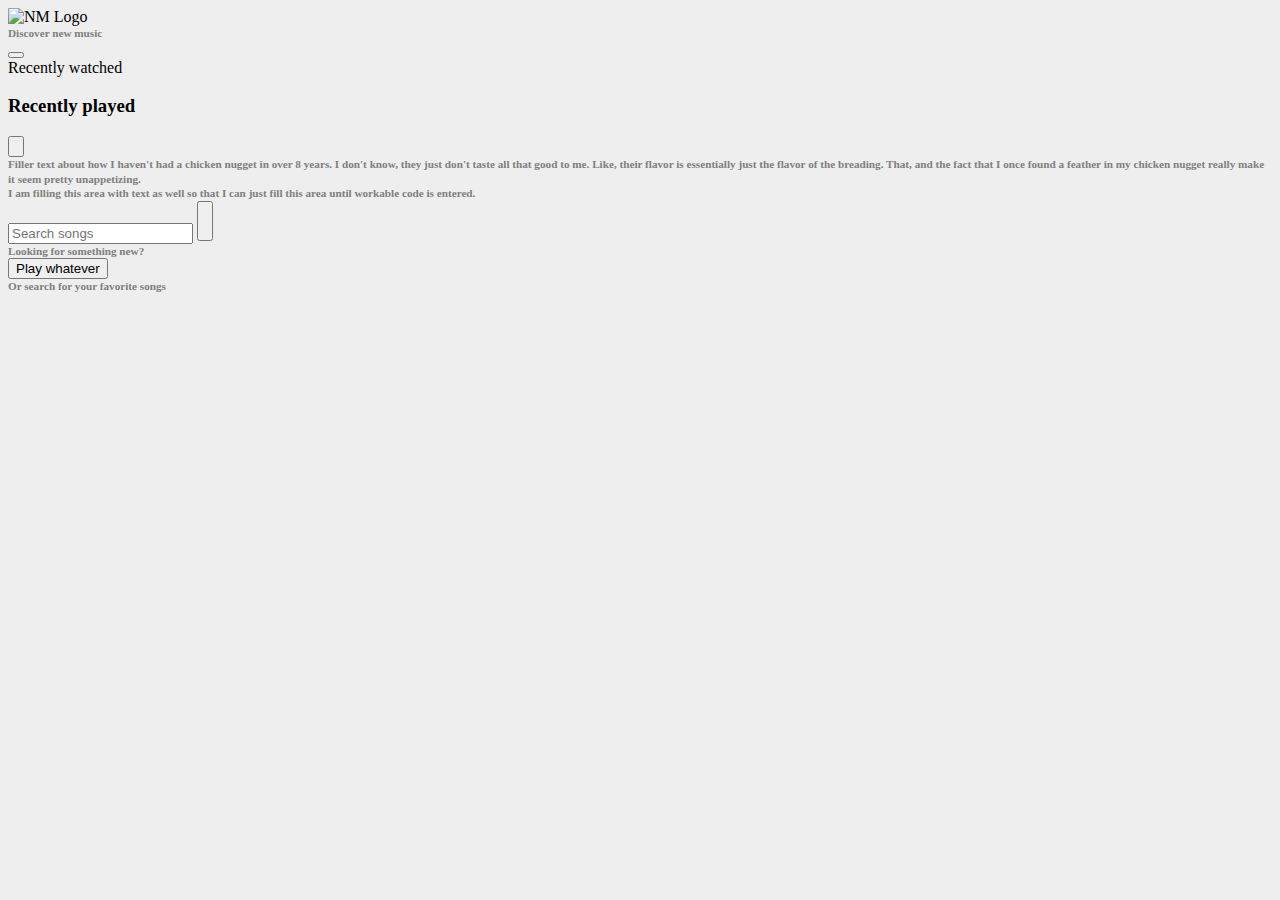
==== landingPage.html @ 46524175 "link stylesheet and start to update function of landing page." ====
<!DOCTYPE html>
<html lang="en">
    <head>
        <meta charset="UTF-8">
        <meta http-equiv="X-UA-Compatible" content="IE=edge">
        <meta name="viewport" content="width=device-width, initial-scale=1.0">
        <title>NM | Discover New Music</title>
        <link rel="icon" href="/assets/images/favicon.ico" type="image/x-icon">
        <script src="https://cdn.tailwindcss.com"></script>
        <script src="https://kit.fontawesome.com/143986e3b2.js" crossorigin="anonymous"></script>
        <!-- disable ugly x on search bar that some webkit dev thought was a good idea -->
        <style>
            input[type="search"]::-webkit-search-decoration,
            input[type="search"]::-webkit-search-cancel-button,
            input[type="search"]::-webkit-search-results-button,
            input[type="search"]::-webkit-search-results-decoration { display: none; }
        </style>
        <link rel="stylesheet" href="./assets/css/style.css">
    </head>

    <body class="bg-[#101010] h-screen">
        <!-- Header Bar -->
        <header>
            <!-- nav bar flex -->
            <nav class="flex items-center justify-between flex-nowrap bg-[#101010] py-2">
                <div class="flex justify-between lg:w-auto w-full lg:border-b-0 pl-6 pr-2 border-solid border-b-2 border-gray-300 pb-5 lg:pb-0">
                    <!-- logo -->
                    <div class="flex items-center flex-shrink-0 mr-0.5">
                        <img class="p-3" src="assets/images/NM.svg" alt="NM Logo">
                    </div>                 
                </div>
                
                <div class="menu w-full lg:block flex-grow lg:flex lg:items-center lg:w-auto lg:px-3 px-8">
                   <!-- tagline -->
                    <div class="text-xl text-[#ABABAB] lg:flex-grow">
                       <p>Discover new music</p>
                    </div>

                    <!-- button -->
                    <div class="flex">
                        <button data-tooltip-target="tooltip-bottom" data-tooltip-placement="bottom" type="button" class="block pl-4 pr-4 py-2 rounded ml-2 text-xl text-[#E0E0E0]" data-modal-toggle="history-modal">
                            <span class="fas fa-history"></span>
                        </button>
                        <div id="tooltip-bottom" role="tooltip" class="inline-block absolute invisible z-10 py-2 px-3 text-sm font-medium text-white bg-gray-900 rounded-lg shadow-sm opacity-0 tooltip dark:bg-gray-700">
                            Recently watched
                            <div class="tooltip-arrow" data-popper-arrow></div>
                        </div>
                    </div>

                    <!-- search history modal -->
                    <div class="hidden overflow-y-auto overflow-x-hidden fixed right-0 left-0 top-4 z-50 justify-center items-center md:inset-0 h-modal sm:h-full" id="history-modal">
                        <div class="relative px-4 w-full max-w-lg h-full md:h-auto">
                            <!-- Modal content -->
                            <div class="relative bg-white rounded-lg shadow dark:bg-gray-700">
                                <!-- Modal header -->
                                <div class="flex justify-between items-center p-5 rounded-t border-b dark:border-gray-600">
                                    <h3 class="text-xl font-medium text-gray-900 dark:text-white">
                                        Recently played
                                    </h3>
                                    <button type="button" class="text-gray-400 bg-transparent hover:bg-gray-200 hover:text-gray-900 rounded-lg text-sm p-1.5 ml-auto inline-flex items-center dark:hover:bg-gray-600 dark:hover:text-white" data-modal-toggle="history-modal">
                                        <svg class="w-5 h-5" fill="currentColor" viewBox="0 0 20 20" xmlns="http://www.w3.org/2000/svg"><path fill-rule="evenodd" d="M4.293 4.293a1 1 0 011.414 0L10 8.586l4.293-4.293a1 1 0 111.414 1.414L11.414 10l4.293 4.293a1 1 0 01-1.414 1.414L10 11.414l-4.293 4.293a1 1 0 01-1.414-1.414L8.586 10 4.293 5.707a1 1 0 010-1.414z" clip-rule="evenodd"></path></svg>  
                                    </button>
                                </div>
                                <!-- Modal body -->
                                <div class="p-6 space-y-6">
                                    <p class="text-base leading-relaxed text-gray-500 dark:text-gray-400">
                                        Filler text about how I haven't had a chicken nugget in over 8 years. I don't know, they just don't taste all that good to me. Like, their flavor is essentially just the flavor of the breading. That, and the fact that I once found a feather in my chicken nugget really make it seem pretty unappetizing. 
                                    </p>
                                    <p class="text-base leading-relaxed text-gray-500 dark:text-gray-400">
                                        I am filling this area with text as well so that I can just fill this area until workable code is entered. 
                                    </p>
                                </div>                                
                            </div>
                        </div>
                    </div>

                    <!-- search bar -->
                    <div class="relative ml-auto mr-6 text-[#AAAAAA] lg:block hidden">
                        <input
                            class="bg-[#333333] h-10 pl-5 pr-28 rounded-full text-sm focus:outline-none"
                            id="searchBar"
                            type="search"  placeholder="Search songs">
                        <button type="submit" class="absolute right-0 top-0 mt-2 mr-4 text-md text-[#90959F]" id="searchBtn">
                            <i class="fas fa-search"></i>
                        </button>
                        <ul id='subMenu'></ul>
                    </div>
                </div>
            </nav>
        </header>

        <!-- random button div -->
        <div class="flex justify-center pt-40">
            <div class="flex flex-col">
                <div>
                    <!-- click me text -->
                    <p class="text-5xl text-center font-semibold text-[#AAAAAA]">Looking for something new?</p>
                </div>
                <div class="flex justify-center pt-6">
                    <!-- random button -->
                    <button type="submit" class="bg-[#B12519] w-[180px] h-[48px] mt-2 mb-4 hover:bg-[#770000] text-[#FFFFFF] font-semibold text-lg px-6 py-2 rounded-full">
                        Play whatever
                    </button>
                </div>
                <div class="mt-16">
                    <!-- or search text -->
                    <p class="text-lg text-center text-[#AAAAAA]">Or search for your favorite songs</p>
                </div>
            </div>
        </div>
    <script src="https://unpkg.com/@themesberg/flowbite@1.3.0/dist/flowbite.bundle.js"></script>
      <!-- link the JQuery library first -->
      <script src="https://code.jquery.com/jquery-3.5.1.min.js"></script>
      <script src="./assets/js/apiCall.js"></script>
      <script src="./assets/js/randomAPI.js"></script>
      <script src="./assets/js/searchAPI.js"></script>

    </body>
</html>
---- assets/css/style.css ----
h4 {
  padding: 0;
  margin: 0;
  line-height: 1.3;
  font-weight: 600;
  font-family: "Ubuntu", sans-serif;
}

p {
  padding: 0;
  margin: 0;
  line-height: 1.3;
  font-weight: 600;
  color: grey;
  font-size: 0.7rem;
}

body {
  background-color: #eee;
}

.container {
  width: 80vw;
  background-color: #fff;
  margin-left: 280px;
  margin-right: 20vw;
}

/* get rid of this style for new layout */
/* header, 
section {
  position: fixed;
  text-align: center;
  width: 560px;
  background-color: #fff;
  margin-top: 2rem;
}
header,
section,
img {
  margin-left: 0;
  padding-left: 0;
} */

#randomHistory {
  position: fixed;
  width: 280px;
  margin-top: 200px;
  text-align: center;
  font-size: 2rem;
}
#randomList {
  position: fixed;
  width: 280px;
  margin-top: 250px;
  text-align: center;
  font-size: 1rem;
}

#preview {
  position: fixed;
  width: 280px;
}

#searchBtn {
  height: 2.5rem;
}

#subMenu {
  position: fixed;
}
.historyLI {
  position: fixed;
  display: block;
  color: black;
  margin: 2px auto;
  width: 100%;
}

.historyLI:hover {
  background-color: rgb(155, 166, 226);
}

#randomDiv {
  display: inline;
  margin: 0 auto;
}

#spinner {
  display: none;
}

main {
  padding: 18px 18px 10px;
}

article {
  display: flex;
  align-items: center;
  padding: 8px 12px;
  border: 2px solid white;
  border-radius: 8px;
  margin: 0 auto;
}
article:hover {
  border: 2px solid #ff9999;
}

.thumb {
  height: 70px;
  border-radius: 4px;
}

.details {
  padding: 8px 22px;
}
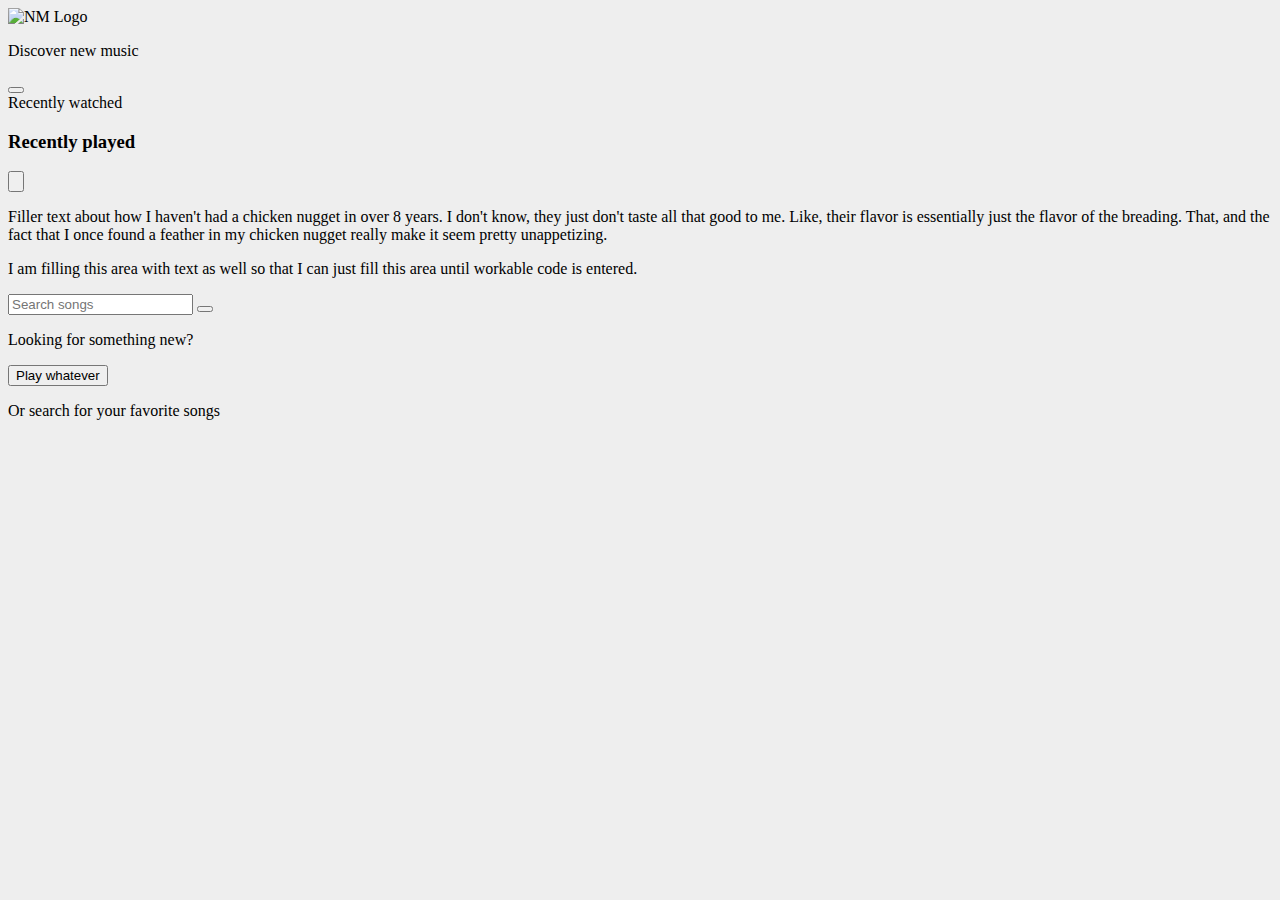
==== commit f03861ab: "history under search bar working on main page also, moved to front." ====
--- a/landingPage.html
+++ b/landingPage.html
@@ -79,7 +79,7 @@
                         <input
                             class="bg-[#333333] h-10 pl-5 pr-28 rounded-full text-sm focus:outline-none"
                             id="searchBar"
-                            type="search"  placeholder="Search songs">
+                            type="search" placeholder="Search songs">
                         <button type="submit" class="absolute right-0 top-0 mt-2 mr-4 text-md text-[#90959F]" id="searchBtn">
                             <i class="fas fa-search"></i>
                         </button>
--- a/assets/css/style.css
+++ b/assets/css/style.css
@@ -6,14 +6,15 @@
   font-family: "Ubuntu", sans-serif;
 }
 
-p {
+/* get rid of for new layout */
+/* p {
   padding: 0;
   margin: 0;
   line-height: 1.3;
   font-weight: 600;
   color: grey;
   font-size: 0.7rem;
-}
+} */
 
 body {
   background-color: #eee;
@@ -48,6 +49,7 @@
   margin-top: 200px;
   text-align: center;
   font-size: 2rem;
+  color: back;
 }
 #randomList {
   position: fixed;
@@ -62,23 +64,29 @@
   width: 280px;
 }
 
-#searchBtn {
-  height: 2.5rem;
-}
-
 #subMenu {
   position: fixed;
+  width: 291px;
+  /* margin-left: 20px; */
+  background-color: white;
+  border-radius: 5px;
+  font-family: sans-serif;
+  z-index: 1; /* move ot front*/
 }
 .historyLI {
-  position: fixed;
+  /* position: fixed; */
+  position: block;
   display: block;
   color: black;
   margin: 2px auto;
+  margin-left: 20px;
   width: 100%;
+  width: 80%;
+  font-weight: 400;
 }
 
 .historyLI:hover {
-  background-color: rgb(155, 166, 226);
+  background-color: rgb(233, 234, 236);
 }
 
 #randomDiv {
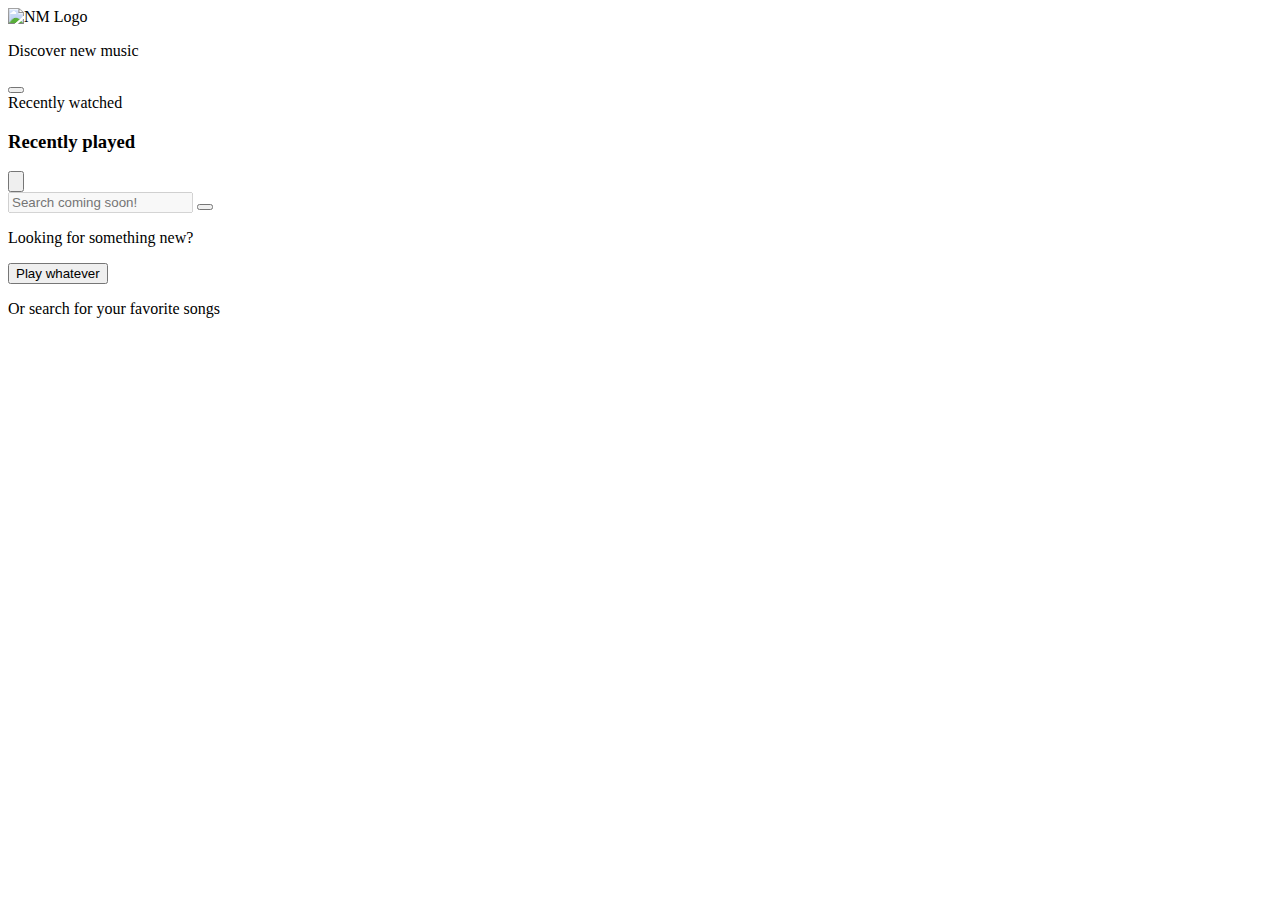
==== commit f8a685e7: "functionality added to everything but search" ====
--- a/landingPage.html
+++ b/landingPage.html
@@ -9,13 +9,15 @@
         <script src="https://cdn.tailwindcss.com"></script>
         <script src="https://kit.fontawesome.com/143986e3b2.js" crossorigin="anonymous"></script>
         <!-- disable ugly x on search bar that some webkit dev thought was a good idea -->
+        <script src="https://unpkg.com/@themesberg/flowbite@1.3.0/dist/flowbite.bundle.js"></script>
         <style>
             input[type="search"]::-webkit-search-decoration,
             input[type="search"]::-webkit-search-cancel-button,
             input[type="search"]::-webkit-search-results-button,
             input[type="search"]::-webkit-search-results-decoration { display: none; }
+            ::-webkit-scrollbar {display: none;}
         </style>
-        <link rel="stylesheet" href="./assets/css/style.css">
+        <!-- <link rel="stylesheet" href="./assets/css/style.css"> -->
     </head>
 
     <body class="bg-[#101010] h-screen">
@@ -36,8 +38,9 @@
                        <p>Discover new music</p>
                     </div>
 
-                    <!-- button -->
-                    <div class="flex">
+
+                       <!-- button -->
+                       <div class="flex">
                         <button data-tooltip-target="tooltip-bottom" data-tooltip-placement="bottom" type="button" class="block pl-4 pr-4 py-2 rounded ml-2 text-xl text-[#E0E0E0]" data-modal-toggle="history-modal">
                             <span class="fas fa-history"></span>
                         </button>
@@ -49,7 +52,7 @@
 
                     <!-- search history modal -->
                     <div class="hidden overflow-y-auto overflow-x-hidden fixed right-0 left-0 top-4 z-50 justify-center items-center md:inset-0 h-modal sm:h-full" id="history-modal">
-                        <div class="relative px-4 w-full max-w-lg h-full md:h-auto">
+                        <div class="relative px-4 w-full max-w-lg max-h-[80%] md:h-auto overflow-y-auto">
                             <!-- Modal content -->
                             <div class="relative bg-white rounded-lg shadow dark:bg-gray-700">
                                 <!-- Modal header -->
@@ -57,18 +60,12 @@
                                     <h3 class="text-xl font-medium text-gray-900 dark:text-white">
                                         Recently played
                                     </h3>
-                                    <button type="button" class="text-gray-400 bg-transparent hover:bg-gray-200 hover:text-gray-900 rounded-lg text-sm p-1.5 ml-auto inline-flex items-center dark:hover:bg-gray-600 dark:hover:text-white" data-modal-toggle="history-modal">
+                                    <button type="button" class="text-gray-400 mr-2 bg-transparent hover:bg-gray-200 hover:text-gray-900 rounded-lg text-sm p-1.5 ml-auto inline-flex items-center dark:hover:bg-gray-600 dark:hover:text-white" data-modal-toggle="history-modal">
                                         <svg class="w-5 h-5" fill="currentColor" viewBox="0 0 20 20" xmlns="http://www.w3.org/2000/svg"><path fill-rule="evenodd" d="M4.293 4.293a1 1 0 011.414 0L10 8.586l4.293-4.293a1 1 0 111.414 1.414L11.414 10l4.293 4.293a1 1 0 01-1.414 1.414L10 11.414l-4.293 4.293a1 1 0 01-1.414-1.414L8.586 10 4.293 5.707a1 1 0 010-1.414z" clip-rule="evenodd"></path></svg>  
                                     </button>
                                 </div>
                                 <!-- Modal body -->
-                                <div class="p-6 space-y-6">
-                                    <p class="text-base leading-relaxed text-gray-500 dark:text-gray-400">
-                                        Filler text about how I haven't had a chicken nugget in over 8 years. I don't know, they just don't taste all that good to me. Like, their flavor is essentially just the flavor of the breading. That, and the fact that I once found a feather in my chicken nugget really make it seem pretty unappetizing. 
-                                    </p>
-                                    <p class="text-base leading-relaxed text-gray-500 dark:text-gray-400">
-                                        I am filling this area with text as well so that I can just fill this area until workable code is entered. 
-                                    </p>
+                                <div class="p-6 space-y-6" id="recentlyViewed">
                                 </div>                                
                             </div>
                         </div>
@@ -78,12 +75,10 @@
                     <div class="relative ml-auto mr-6 text-[#AAAAAA] lg:block hidden">
                         <input
                             class="bg-[#333333] h-10 pl-5 pr-28 rounded-full text-sm focus:outline-none"
-                            id="searchBar"
-                            type="search" placeholder="Search songs">
-                        <button type="submit" class="absolute right-0 top-0 mt-2 mr-4 text-md text-[#90959F]" id="searchBtn">
+                            type="search" name="search" placeholder="Search coming soon!" disabled>
+                        <button type="submit" class="absolute right-0 top-0 mt-2 mr-4 text-md text-[#90959F]">
                             <i class="fas fa-search"></i>
                         </button>
-                        <ul id='subMenu'></ul>
                     </div>
                 </div>
             </nav>
@@ -98,7 +93,7 @@
                 </div>
                 <div class="flex justify-center pt-6">
                     <!-- random button -->
-                    <button type="submit" class="bg-[#B12519] w-[180px] h-[48px] mt-2 mb-4 hover:bg-[#770000] text-[#FFFFFF] font-semibold text-lg px-6 py-2 rounded-full">
+                    <button type="submit" onclick="window.location.href='nowPlaying.html';" class="bg-[#B12519] w-[180px] h-[48px] mt-2 mb-4 hover:bg-[#770000] text-[#FFFFFF] font-semibold text-lg px-6 py-2 rounded-full">
                         Play whatever
                     </button>
                 </div>
@@ -111,6 +106,7 @@
     <script src="https://unpkg.com/@themesberg/flowbite@1.3.0/dist/flowbite.bundle.js"></script>
       <!-- link the JQuery library first -->
       <script src="https://code.jquery.com/jquery-3.5.1.min.js"></script>
+      <script src="https://unpkg.com/@themesberg/flowbite@1.3.0/dist/flowbite.bundle.js"></script>
       <script src="./assets/js/apiCall.js"></script>
       <script src="./assets/js/randomAPI.js"></script>
       <script src="./assets/js/searchAPI.js"></script>
--- a/assets/css/style.css
+++ b/assets/css/style.css
@@ -6,50 +6,57 @@
   font-family: "Ubuntu", sans-serif;
 }
 
-/* get rid of for new layout */
-/* p {
+p {
   padding: 0;
   margin: 0;
   line-height: 1.3;
   font-weight: 600;
   color: grey;
   font-size: 0.7rem;
-} */
+}
 
 body {
   background-color: #eee;
 }
 
+#subMenu {
+  display: none;
+  position: fixed;
+  width: 291px;
+  /* margin-left: 20px; */
+  background-color: white;
+  border-radius: 5px;
+  font-family: sans-serif;
+  z-index: 1; /* move ot front*/
+  margin-top: -20px;
+  border: 3px black solid;
+}
+#main {
+  padding-top: 110px;
+  width: 90vw;
+}
+
 .container {
-  width: 80vw;
   background-color: #fff;
   margin-left: 280px;
-  margin-right: 20vw;
+  /* padding: 0; */
 }
 
-/* get rid of this style for new layout */
-/* header, 
-section {
+#body {
   position: fixed;
-  text-align: center;
-  width: 560px;
-  background-color: #fff;
-  margin-top: 2rem;
+  padding-top: 200px;
+  top: 100;
 }
-header,
-section,
-img {
-  margin-left: 0;
-  padding-left: 0;
-} */
 
+#image {
+  margin-top: 50px;
+}
 #randomHistory {
   position: fixed;
   width: 280px;
   margin-top: 200px;
   text-align: center;
   font-size: 2rem;
-  color: back;
 }
 #randomList {
   position: fixed;
@@ -63,32 +70,61 @@
   position: fixed;
   width: 280px;
 }
+#searchBar {
+  width: 20rem;
+}
+.input-group {
+  position: fixed;
+  margin-top: -20px;
+  padding-top: 80px;
+  background-color: white;
+  height: 130px;
+  width: 90vw;
+}
+#searchBtn {
+  border-radius: 5px;
+  width: 10rem;
+  height: 2.3rem;
+  background-color: white;
+  color: black;
+  border: 3px rgb(53, 53, 95) solid;
+  transition: 0.5s;
+  line-height: 1rem;
+}
+#searchBtn:hover {
+  transform: scale(1.1);
+}
 
-#subMenu {
-  position: fixed;
-  width: 291px;
-  /* margin-left: 20px; */
-  background-color: white;
-  border-radius: 5px;
-  font-family: sans-serif;
-  z-index: 1; /* move ot front*/
-}
-.historyLI {
-  /* position: fixed; */
-  position: block;
+.historyBtn {
   display: block;
   color: black;
-  margin: 2px auto;
-  margin-left: 20px;
+  margin-left: -18px;
   width: 100%;
-  width: 80%;
-  font-weight: 400;
+  transition: 0.5s;
+  border: 3px rgb(53, 53, 95) solid;
+  border-radius: 5px;
 }
 
-.historyLI:hover {
-  background-color: rgb(233, 234, 236);
+.historyBtn:hover {
+  transform: scale(1.1);
 }
 
+.search {
+  border: none;
+}
+/* **********************random**************** */
+#randomBtn {
+  border-radius: 5px;
+  margin-left: -200px;
+  width: 10rem;
+  height: 2.3rem;
+  background-color: white;
+  border: 3px rgb(53, 53, 95) solid;
+  transition: 0.5s;
+}
+#randomBtn:hover {
+  transform: scale(1.1);
+}
 #randomDiv {
   display: inline;
   margin: 0 auto;
@@ -96,10 +132,6 @@
 
 #spinner {
   display: none;
-}
-
-main {
-  padding: 18px 18px 10px;
 }
 
 article {
@@ -122,3 +154,7 @@
 .details {
   padding: 8px 22px;
 }
+.item {
+  background-color: white;
+  margin-right: 10px;
+}
